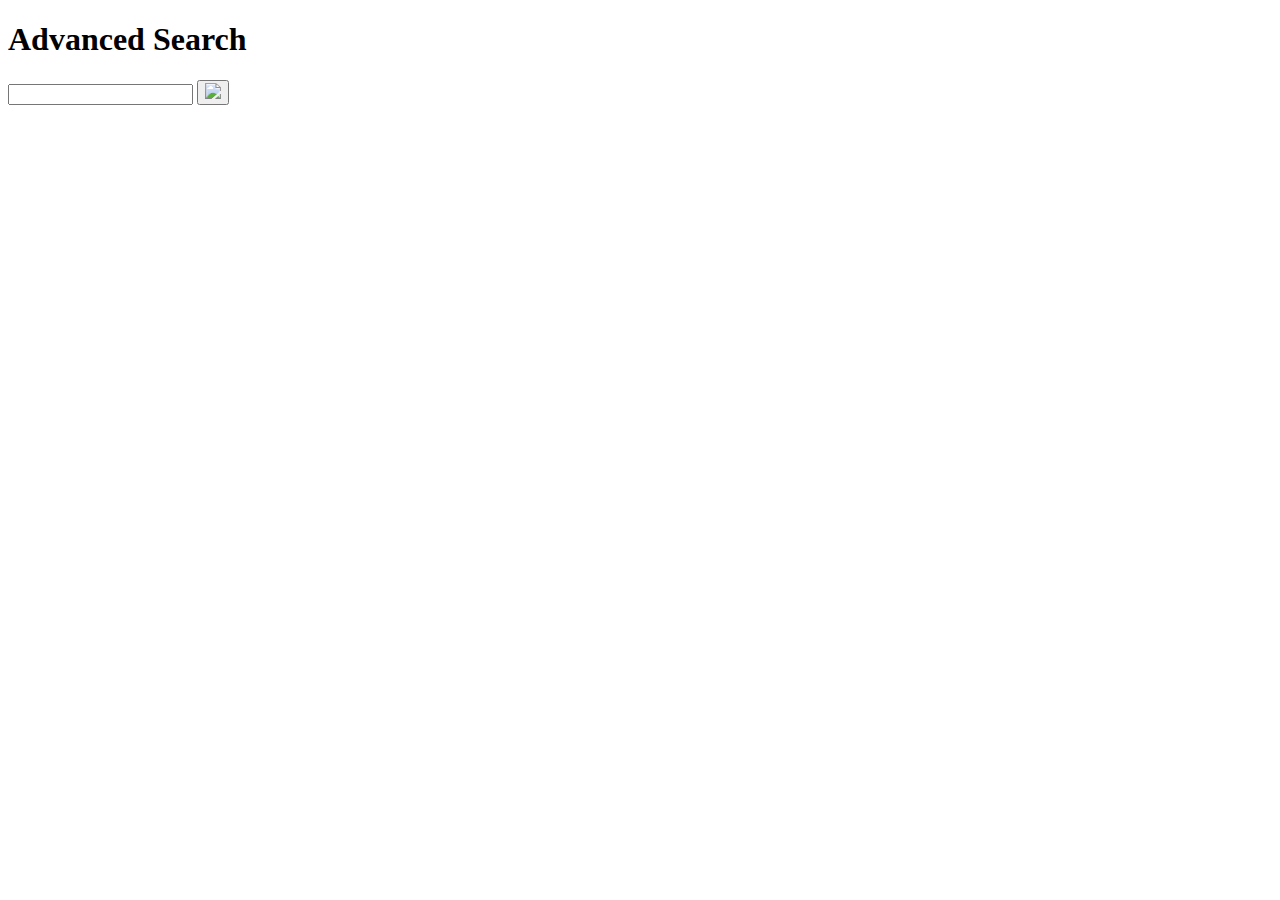
==== advanced.html @ 9266c7ef "first" ====
<!DOCTYPE html>
<html lang="en">
<head>
    <meta charset="UTF-8">
    <meta http-equiv="X-UA-Compatible" content="IE=edge">
    <meta name="viewport" content="width=device-width, initial-scale=1.0">


    <title>Hachan</title>


    <link href="./Web/styles/global.css" rel="stylesheet">
    <link href="./Web/styles/advanced.css" rel="stylesheet">
    <link href="./Web/styles/flag.css" rel="stylesheet">
    <link href="./Web/styles/navbar.css" rel="stylesheet">
</head>
<body>
    <div id="navbar"></div>

    <div id="content">
        <h1 id="label">Advanced Search</h1>

        <div class="searchbar-ctn">
            <input type="text" id="searchbar">
            <button id="search-btn">
                <img src="./Web/content/icon/search.svg">
            </button>
        </div>

        <div id="selected-search-tags-ctn"></div>
        <div id="search-tags-ctn"></div>
    </div>

    <script src="https://ajax.googleapis.com/ajax/libs/jquery/3.6.1/jquery.min.js"></script>
    <script type="module" src="./Web/scripts/Navbar.js"></script>
    <script type="module" src="./Web/scripts/InjectSVG.js"></script>
    <script type="module" src="./Web/scripts/GlobalScript.js"></script>

    <script type="module">
        import CDN                  from "./Scripts/@CDN.js";
        const ImageDatas            = await CDN.AllGalleries();


        const Grouped_Tags = Group_Tags(
            ImageDatas
                .map(Data => Data.tags)
                .flat()
        );


        for (const Grouped_Tag of Grouped_Tags) {
            const { category, tags } = Grouped_Tag;

            const InnerHTML__Search_Tags = `
                <div class="grouped-tags-ctn" id="tag-category-${category}">
                    <h1 id="grouped-tags-label">${category}</h1>

                    <div id="grouped-tags">
                        ${
                            tags
                                .map((tag, index) => {
                                    return `
                                        <h1 class="grouped-tags-tag" id="${category}-${index}">${tag}</h1>
                                    `
                                })
                                .join("")
                        }
                    </div>
                </div>
            `

            document.querySelector("div#content div#search-tags-ctn").innerHTML += InnerHTML__Search_Tags;


            const InnerHTML__Selected_Search_Tags = tags
                .map((tag, index) => {
                    return `
                        <div class="search-tag-btn-ctn hidden-tag" id="tag-${category}-${index}">
                            <button class="remove-tag-btn">
                                <img src="./Web/content/icon/cancel.svg" class="remove-tag-img" id="img-tag-${category}-${index}">
                            </button>
                            <h1>${tag}</h1>
                        </div>
                    `
                })
                .join("")

            document.querySelector("div#content div#selected-search-tags-ctn").innerHTML += InnerHTML__Selected_Search_Tags;
        }


        // Auto fill
        const params = new URLSearchParams(window.location.search);
        const Auto_Fill_Query   = params.get("fill_q");
        const Auto_Fill_Tag     = (params.get("fill_t") || "").split(",");

        if (Auto_Fill_Query !== null) {
            document.querySelector("input#searchbar").value = Auto_Fill_Query;
        }

        if (Auto_Fill_Tag.length >= 1) {
            Array.from(
                document.querySelectorAll("h1.grouped-tags-tag")
            )
                .filter(element => Auto_Fill_Tag.includes(element.innerHTML))
                .forEach(element => {
                    const tag_el = element;

                    const category  = tag_el.id.split("-")[0];
                    const index     = tag_el.id.split("-")[1];

                    document.querySelector(`div#tag-${category}-${index}`).classList.remove("hidden-tag");
                    tag_el.classList.add("selected-tag");
                });

        }

        // Handling adding selected tags
        document.querySelectorAll("h1.grouped-tags-tag").forEach(element => {
            element.addEventListener("click", event => {
                const tag_el = event.target;

                const category  = tag_el.id.split("-")[0];
                const index     = tag_el.id.split("-")[1];

                document.querySelector(`div#tag-${category}-${index}`).classList.remove("hidden-tag");
                tag_el.classList.add("selected-tag");
            });
        });

        // Handling removing selected tags
        document.querySelectorAll("img.remove-tag-img").forEach(element => {
            element.addEventListener("click", event => {
                    const Raw_Id = event.target.id.slice("img-tag-".length);

                    const category  = Raw_Id.split("-")[0];
                    const index     = Raw_Id.split("-")[1];

                    element.parentElement.parentElement.classList.add("hidden-tag");
                    document.querySelector(`h1#${category}-${index}`).classList.remove("selected-tag");
            });
        });

        document.querySelector("button#search-btn").addEventListener("click", Search);
        document.querySelector("input#searchbar").addEventListener("keypress", event => {
            if (event.code === "Enter") {
                Search();
            }
        });

        function Search () {
            const query = document.querySelector("input#searchbar").value;
            const tags  = Array.from(document.querySelectorAll("div.search-tag-btn-ctn h1"))
                .filter(element => {
                    return !element.parentElement.classList.contains("hidden-tag")
                })
                .map(tag_el => tag_el.innerHTML)
                .join(",");

            document.location = `./search.html?query=${query}&tag=${tags}`
            // document.location = `./search.html?query=${query}&tag=${tags}&pages=${Query_Pages}&sortby=${Query_SortBy}`
        }

        function Group_Tags (Tags) {
            const Grouped_Tags = [];

            for (const Tag of Tags) {
                const { category, tag } = Tag;

                if (!Grouped_Tags.find(tag => tag.category === category)) {
                    Grouped_Tags.push({
                        category,
                        tags: [ tag ]
                    });
                } else {
                    Grouped_Tags.find(t => t.category === category).tags.push(tag)
                }
            }

            return Grouped_Tags
                .map(Tag_Data => {
                    const { category, tags } = Tag_Data;

                    return {
                        category,
                        tags: [...new Set(tags).values()]
                            .sort()
                    }
                })
                .sort((a,b) => {
                    return a.tags.length - b.tags.length
                })
        }
    </script>
</body>
</html>
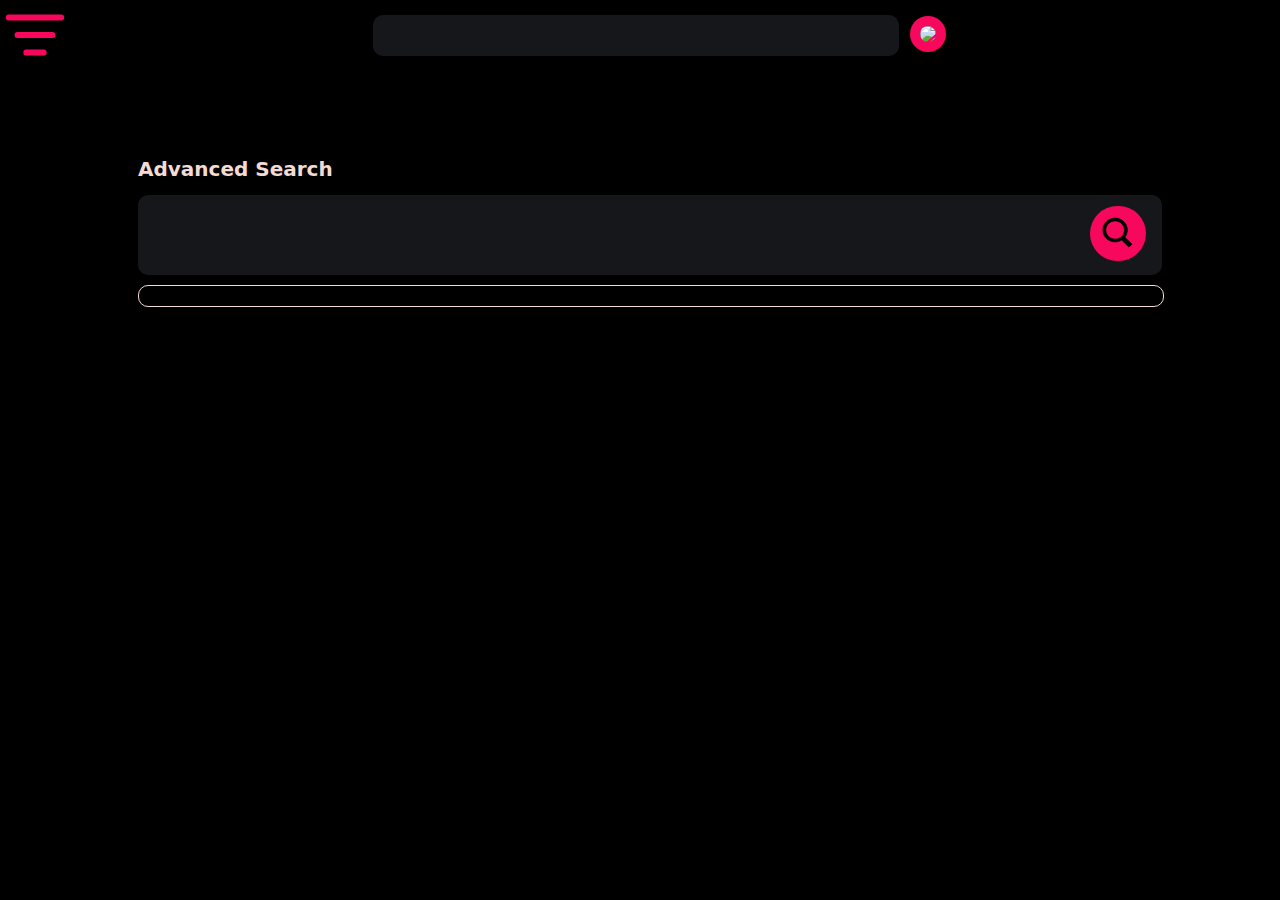
==== commit 0fa20d24: "debug" ====
--- a/advanced.html
+++ b/advanced.html
@@ -9,10 +9,10 @@
     <title>Hachan</title>
 
 
-    <link href="./Web/styles/global.css" rel="stylesheet">
-    <link href="./Web/styles/advanced.css" rel="stylesheet">
-    <link href="./Web/styles/flag.css" rel="stylesheet">
-    <link href="./Web/styles/navbar.css" rel="stylesheet">
+    <link href="./styles/global.css" rel="stylesheet">
+    <link href="./styles/advanced.css" rel="stylesheet">
+    <link href="./styles/flag.css" rel="stylesheet">
+    <link href="./styles/navbar.css" rel="stylesheet">
 </head>
 <body>
     <div id="navbar"></div>
@@ -23,7 +23,7 @@
         <div class="searchbar-ctn">
             <input type="text" id="searchbar">
             <button id="search-btn">
-                <img src="./Web/content/icon/search.svg">
+                <img src="./content/icon/search.svg">
             </button>
         </div>
 
@@ -32,9 +32,9 @@
     </div>
 
     <script src="https://ajax.googleapis.com/ajax/libs/jquery/3.6.1/jquery.min.js"></script>
-    <script type="module" src="./Web/scripts/Navbar.js"></script>
-    <script type="module" src="./Web/scripts/InjectSVG.js"></script>
-    <script type="module" src="./Web/scripts/GlobalScript.js"></script>
+    <script type="module" src="./scripts/Navbar.js"></script>
+    <script type="module" src="./scripts/InjectSVG.js"></script>
+    <script type="module" src="./scripts/GlobalScript.js"></script>
 
     <script type="module">
         import CDN                  from "./Scripts/@CDN.js";
--- a/styles/global.css
+++ b/styles/global.css
@@ -0,0 +1,72 @@
+@import url('https://fonts.googleapis.com/css2?family=Nunito+Sans:wght@200;300;400;600;700;800;900&display=swap');
+@import url('https://fonts.googleapis.com/css2?family=Heebo:wght@100;200;300;400;500;600;700;800;900&display=swap');
+
+
+h1      { word-wrap: break-word; }
+a       { text-decoration: none; }
+
+body:first-of-type { 
+    background-color: rgb(var(--black)); 
+}
+
+body:first-of-type, html:first-of-type {
+    margin: 0;
+
+    height: 100%;
+}
+
+
+body > * > body, body > * > html {
+    height: 0;
+    width: 0;
+    background-color: transparent;
+}
+
+
+.icon-btn-container {
+    display: inline-flex;
+    flex-direction: row;
+    align-items: center;
+    justify-content: center;
+
+    border: none;
+    cursor: pointer;
+}
+
+.icon-btn-container img.icon-btn-icon {
+    background-color: transparent;
+    margin-right: 10px;
+}
+
+span.de-highlight {
+    color: grey !important;
+}
+
+.clickable {
+    cursor: pointer;
+}
+
+:root {
+    --plain-white: 255, 255, 255;
+    --white: 240, 233, 210;
+    --white-dense: 243, 219, 212;
+
+    --gray: 46, 43, 43;
+
+    --black: 0, 0, 0;
+    --black-dense: 36, 38, 44;
+    --black-denser: 22, 23, 26;
+    --red: 194, 30, 50;
+    --purple: 137, 17, 119;
+    --green: 75, 177, 151;
+    --pink: 248, 8, 92;
+    --yellow: 248, 194, 103;
+
+    --default-font: Noto Sans,sans-serif;
+    --title-font: Nunito Sans, sans-serif;
+    --button-font: Heebo, sans-serif;
+}
+
+parsererror {
+    display: none !important;
+}--- a/styles/advanced.css
+++ b/styles/advanced.css
@@ -0,0 +1,277 @@
+div#content {
+    width: 80%;
+    margin-left: 10%;
+
+    padding: 10px;
+    border-radius: 10px;
+
+    margin-bottom: 10%;
+    margin-top: 5%;
+}
+
+div#content h1#label {
+    color: rgb(var(--white-dense));
+    font-family: system-ui, -apple-system, BlinkMacSystemFont, 'Segoe UI', Roboto, Oxygen, Ubuntu, Cantarell, 'Open Sans', 'Helvetica Neue', sans-serif;
+    font-size: 20px;
+}
+
+div#content .searchbar-ctn {
+    background-color: rgb(var(--black-denser));
+    width: calc(100% - 20px);
+
+    border-radius: 10px;
+    padding: 10px;
+
+    display: flex;
+    flex-direction: row;
+}
+
+div#content .searchbar-ctn input {
+    width: calc(100% - 20px);
+
+    outline: none;
+    border: none;
+
+    background-color: rgb(var(--black-denser));
+    color: rgb(var(--red));
+
+    font-family: monospace;
+    font-size: 20px;
+
+    border-radius: 10px;
+    padding: 10px;
+}
+
+div#content .searchbar-ctn button {
+    cursor: pointer;
+    background-color: transparent;
+    border: none;
+
+    width: 5%;
+    margin-right: 20px;
+}
+
+div#content .searchbar-ctn button img {
+    background-color: rgb(var(--pink));
+    border-radius: 50%;
+
+    padding: 10px;
+
+    max-width: 100%;
+}
+
+div#content div#selected-search-tags-ctn {
+    padding: 10px;
+    border-radius: 10px;
+
+    margin-top: 10px;
+    margin-bottom: 20px;
+
+    width: calc(100% - 20px);
+
+    display: flex;
+    flex-direction: row;
+
+    border: solid;
+    border-color: rgb(var(--white-dense));
+    border-width: 1px;
+}
+
+div#content div#selected-search-tags-ctn .search-tag-btn-ctn {
+    background-color: rgb(var(--black-dense));
+
+    padding: 5px;
+    border-radius: 10px;
+
+    display: flex;
+    flex-direction: row;
+    align-items: center;
+    justify-content: center;
+
+    margin: 5px;
+}
+
+div#content div#selected-search-tags-ctn .search-tag-btn-ctn button {
+    background-color: transparent;
+    border: none;
+
+    display: flex;
+    align-items: center;
+    justify-content: center;
+
+    cursor: pointer;
+}
+
+div#content div#selected-search-tags-ctn .search-tag-btn-ctn button img {
+    max-width: 80%;
+}
+
+div#content div#selected-search-tags-ctn .search-tag-btn-ctn h1 {
+    color: rgb(var(--white-dense));
+    font-size: 20px;
+    font-family: sans-serif;
+
+    margin: 0;
+    flex: 1;
+}
+
+div#content div#search-tags-ctn {
+    display: flex;
+
+    flex-direction: column;
+    align-items: center;
+    justify-content: center;
+}
+
+div#content div#search-tags-ctn div.grouped-tags-ctn {
+    margin-bottom: 5%;
+
+    width: calc(100% - 45px);
+}
+
+div#content div#search-tags-ctn div.grouped-tags-ctn h1#grouped-tags-label {
+    text-align: center;
+
+    color: rgb(var(--white));
+
+    font-size: 40px;
+    font-family: system-ui, -apple-system, BlinkMacSystemFont, 'Segoe UI', Roboto, Oxygen, Ubuntu, Cantarell, 'Open Sans', 'Helvetica Neue', sans-serif;
+
+    text-transform: capitalize;
+    margin: 0px;
+    margin-bottom: 10px;
+}
+
+div#content div#search-tags-ctn div.grouped-tags-ctn div#grouped-tags {
+    background-color: rgb(var(--black-denser));
+    max-height: 50vh;
+    overflow-y: scroll;
+
+    padding: 20px 10px 20px 10px;
+    border-radius: 10px;
+
+    display: grid;
+    grid-template-columns: auto auto auto auto auto;
+    column-gap: 10px;
+    row-gap: 5px;
+}
+
+div#content div#search-tags-ctn div.grouped-tags-ctn div#grouped-tags::-webkit-scrollbar {
+    width: 5px;
+}
+
+div#content div#search-tags-ctn div.grouped-tags-ctn div#grouped-tags::-webkit-scrollbar-track {
+    background-color: rgb(var(--black));
+}
+
+div#content div#search-tags-ctn div.grouped-tags-ctn div#grouped-tags::-webkit-scrollbar-thumb {
+    background-color: rgb(var(--pink));
+    border-radius: 10px;
+}
+
+div#content div#search-tags-ctn div.grouped-tags-ctn div#grouped-tags h1 {
+    cursor: pointer;
+
+    color: rgb(var(--black-dense));
+    background-color: rgb(var(--white-dense));
+
+    border-radius: 5px;
+    padding: 3px;
+
+    font-size: 20px;
+    font-family: monospace;
+
+    margin: 0;
+}
+
+div#content div#selected-search-tags-ctn .hidden-tag {
+    display: none !important;
+}
+
+div#content div#search-tags-ctn div.grouped-tags-ctn div#grouped-tags h1.selected-tag {
+    display: none !important;
+}
+
+
+@media only screen and (max-width: 900px) {
+    div#links-ctn a.link img {
+        height: 20px;
+    }
+
+    div#links-ctn a.link h1 {
+        font-size: 15px;
+    }
+}
+
+@media only screen and (max-width: 800px) {
+    div#links-ctn {
+        display: grid;
+        grid-template-columns: 31% 31% 31%;
+        gap: 5px;
+    }
+
+    div#links-ctn a.link img {
+        height: 30px;
+    }
+
+    div#links-ctn a.link h1 {
+        font-size: 25px;
+    }
+
+    div#content div#search-tags-ctn div.grouped-tags-ctn div#grouped-tags {
+        grid-template-columns: auto auto
+    }
+
+    div#content div#search-tags-ctn div.grouped-tags-ctn div#grouped-tags h1 {
+        font-size: 20px;
+    }
+
+    div#content {
+        width: calc(98% - 20px);
+        margin-left: 1%;
+        margin-right: 1%;
+    }
+
+    div#content h1#label {
+        font-size: 40px;
+    }
+
+    div#content .searchbar-ctn button {
+        width: 10%;
+    }
+
+    div#content div#links-ctn a.link {
+        font-size: 25px;
+    }
+
+    div#content h1#label {
+        font-size: 40px;
+    }
+
+    div#content .searchbar-ctn button {
+        width: 10%;
+    }
+}
+
+@media only screen and (max-width: 500px) {
+    div#links-ctn a.link img {
+        height: 30px;
+    }
+
+    div#links-ctn a.link h1 {
+        font-size: 25px;
+    }
+
+    div#content {
+        width: calc(100% - 20px);
+        margin-left: 0%;
+        margin-right: 0%;
+        margin-top: 0%;
+
+        border-radius: 0px;
+    }
+
+    div#content .searchbar-ctn button {
+        width: 15%;
+    }
+}--- a/styles/flag.css
+++ b/styles/flag.css
@@ -0,0 +1,406 @@
+.g_flag {
+    background: url('../content/flags_sprite.png') no-repeat;
+    height: 17px;
+    width: 23px;
+    float: left;
+}
+
+.g_flag.flag-ad {
+    background-position: -4px -3px
+}
+
+.g_flag.flag-ae {
+    background-position: -37px -3px
+}
+
+.g_flag.flag-ag {
+    background-position: -4px -24px
+}
+
+.g_flag.flag-am {
+    background-position: -37px -24px
+}
+
+.g_flag.flag-ar {
+    background-position: -4px -45px
+}
+
+.g_flag.flag-at {
+    background-position: -37px -45px
+}
+
+.g_flag.flag-au {
+    background-position: -4px -66px
+}
+
+.g_flag.flag-be {
+    background-position: -37px -66px
+}
+
+.g_flag.flag-bf {
+    background-position: -4px -87px
+}
+
+.g_flag.flag-bg {
+    background-position: -37px -87px
+}
+
+.g_flag.flag-bo {
+    background-position: -4px -108px
+}
+
+.g_flag.flag-br {
+    background-position: -37px -108px
+}
+
+.g_flag.flag-ca {
+    background-position: -4px -129px
+}
+
+.g_flag.flag-cd {
+    background-position: -37px -129px
+}
+
+.g_flag.flag-cg {
+    background-position: -4px -150px
+}
+
+.g_flag.flag-ch {
+    background-position: -37px -150px
+}
+
+.g_flag.flag-cl {
+    background-position: -4px -171px
+}
+
+.g_flag.flag-cm {
+    background-position: -37px -171px
+}
+
+.g_flag.flag-cn {
+    background-position: -4px -192px
+}
+
+.g_flag.flag-co {
+    background-position: -37px -192px
+}
+
+.g_flag.flag-cz {
+    background-position: -4px -213px
+}
+
+.g_flag.flag-de {
+    background-position: -37px -213px
+}
+
+.g_flag.flag-dj {
+    background-position: -4px -234px
+}
+
+.g_flag.flag-dk {
+    background-position: -37px -234px
+}
+
+.g_flag.flag-dz {
+    background-position: -4px -255px
+}
+
+.g_flag.flag-ee {
+    background-position: -37px -255px
+}
+
+.g_flag.flag-eg {
+    background-position: -4px -276px
+}
+
+.g_flag.flag-es {
+    background-position: -37px -276px
+}
+
+.g_flag.flag-fl {
+    background-position: -4px -297px
+}
+
+.g_flag.flag-fr {
+    background-position: -37px -297px
+}
+
+.g_flag.flag-ga {
+    background-position: -4px -318px
+}
+
+.g_flag.flag-gb {
+    background-position: -37px -318px
+}
+
+.g_flag.flag-gm {
+    background-position: -4px -339px
+}
+
+.g_flag.flag-gt {
+    background-position: -37px -339px
+}
+
+.g_flag.flag-hn {
+    background-position: -4px -360px
+}
+
+.g_flag.flag-ht {
+    background-position: -37px -360px
+}
+
+.g_flag.flag-hu {
+    background-position: -4px -381px
+}
+
+.g_flag.flag-id {
+    background-position: -37px -381px
+}
+
+.g_flag.flag-ie {
+    background-position: -4px -402px
+}
+
+.g_flag.flag-il {
+    background-position: -37px -402px
+}
+
+.g_flag.flag-in {
+    background-position: -4px -423px
+}
+
+.g_flag.flag-iq {
+    background-position: -37px -423px
+}
+
+.g_flag.flag-ir {
+    background-position: -4px -444px
+}
+
+.g_flag.flag-it {
+    background-position: -37px -444px
+}
+
+.g_flag.flag-jm {
+    background-position: -4px -465px
+}
+
+.g_flag.flag-jo {
+    background-position: -37px -465px
+}
+
+.g_flag.flag-jp {
+    background-position: -4px -486px
+}
+
+.g_flag.flag-kg {
+    background-position: -37px -486px
+}
+
+.g_flag.flag-kn {
+    background-position: -4px -507px
+}
+
+.g_flag.flag-kp {
+    background-position: -37px -507px
+}
+
+.g_flag.flag-kr {
+    background-position: -4px -528px
+}
+
+.g_flag.flag-kw {
+    background-position: -37px -528px
+}
+
+.g_flag.flag-kz {
+    background-position: -4px -549px
+}
+
+.g_flag.flag-la {
+    background-position: -37px -549px
+}
+
+.g_flag.flag-lb {
+    background-position: -4px -570px
+}
+
+.g_flag.flag-lc {
+    background-position: -37px -570px
+}
+
+.g_flag.flag-ls {
+    background-position: -4px -591px
+}
+
+.g_flag.flag-lu {
+    background-position: -37px -591px
+}
+
+.g_flag.flag-lv {
+    background-position: -4px -612px
+}
+
+.g_flag.flag-mg {
+    background-position: -37px -612px
+}
+
+.g_flag.flag-mk {
+    background-position: -4px -633px
+}
+
+.g_flag.flag-ml {
+    background-position: -37px -633px
+}
+
+.g_flag.flag-mm {
+    background-position: -4px -654px
+}
+
+.g_flag.flag-mt {
+    background-position: -37px -654px
+}
+
+.g_flag.flag-mx {
+    background-position: -4px -675px
+}
+
+.g_flag.flag-na {
+    background-position: -37px -675px
+}
+
+.g_flag.flag-ne {
+    background-position: -4px -696px
+}
+
+.g_flag.flag-ng {
+    background-position: -37px -696px
+}
+
+.g_flag.flag-ni {
+    background-position: -4px -717px
+}
+
+.g_flag.flag-nl {
+    background-position: -37px -717px
+}
+
+.g_flag.flag-no {
+    background-position: -4px -738px
+}
+
+.g_flag.flag-om {
+    background-position: -37px -738px
+}
+
+.g_flag.flag-pa {
+    background-position: -4px -759px
+}
+
+.g_flag.flag-pe {
+    background-position: -37px -759px
+}
+
+.g_flag.flag-pg {
+    background-position: -4px -780px
+}
+
+.g_flag.flag-pk {
+    background-position: -37px -780px
+}
+
+.g_flag.flag-pl {
+    background-position: -4px -801px
+}
+
+.g_flag.flag-pt {
+    background-position: -37px -801px
+}
+
+.g_flag.flag-py {
+    background-position: -4px -822px
+}
+
+.g_flag.flag-qa {
+    background-position: -37px -822px
+}
+
+.g_flag.flag-ro {
+    background-position: -4px -843px
+}
+
+.g_flag.flag-ru {
+    background-position: -37px -843px
+}
+
+.g_flag.flag-rw {
+    background-position: -4px -864px
+}
+
+.g_flag.flag-sa {
+    background-position: -37px -864px
+}
+
+.g_flag.flag-se {
+    background-position: -4px -885px
+}
+
+.g_flag.flag-sg {
+    background-position: -37px -885px
+}
+
+.g_flag.flag-sl {
+    background-position: -4px -906px
+}
+
+.g_flag.flag-sn {
+    background-position: -37px -906px
+}
+
+.g_flag.flag-so {
+    background-position: -4px -927px
+}
+
+.g_flag.flag-sv {
+    background-position: -37px -927px
+}
+
+.g_flag.flag-td {
+    background-position: -4px -948px
+}
+
+.g_flag.flag-tj {
+    background-position: -37px -948px
+}
+
+.g_flag.flag-tl {
+    background-position: -4px -969px
+}
+
+.g_flag.flag-tr {
+    background-position: -37px -969px
+}
+
+.g_flag.flag-tz {
+    background-position: -4px -990px
+}
+
+.g_flag.flag-ua {
+    background-position: -37px -990px
+}
+
+.g_flag.flag-us {
+    background-position: -4px -1011px
+}
+
+.g_flag.flag-ve {
+    background-position: -37px -1011px
+}
+
+.g_flag.flag-vn {
+    background-position: -4px -1032px
+}
+
+.g_flag.flag-ye {
+    background-position: -37px -1032px
+}--- a/styles/navbar.css
+++ b/styles/navbar.css
@@ -0,0 +1,244 @@
+div#navbar {
+    width: 100%;
+    margin-bottom: 3%;    
+}
+
+div#navbar {
+    display: flex;
+    flex-direction: column;
+    align-items: flex-start;
+    justify-content: flex-start;
+
+    position: relative;
+}
+
+div#navbar .always-in-view {
+    display: flex;
+    flex-direction: row;
+    align-items: center;
+    justify-content: flex-start;
+
+    width: 100%;
+}
+
+div#navbar .always-in-view svg {
+    height: 70px;
+    width: 70px;
+    z-index: 999999999999999;
+    position: relative;
+}
+
+div#navbar .always-in-view svg path {
+    stroke: rgb(var(--pink));
+}
+
+div#navbar .always-in-view .searchbar-ctn {
+    display: flex;
+    flex-direction: column;
+    align-items: center;
+    justify-content: center;
+
+    flex: 1;
+}
+
+div#navbar .always-in-view .searchbar-ctn .searchbar {
+    width: 50%;
+
+    margin-left: auto;
+    margin-right: auto;
+
+    border-radius: 10px;
+
+    display: flex;
+    flex-direction: row;
+}
+
+div#navbar .always-in-view .searchbar-ctn .searchbar input {
+    width: 90%;
+
+    outline: none;
+    border: none;
+
+    background-color: rgb(var(--black-denser));
+    color: rgb(var(--red));
+
+    font-family: var(--title-font);
+    font-size: 20px;
+    font-weight: 300;
+
+    padding: 5px;
+    border-radius: 10px;
+}
+
+div#navbar .always-in-view .searchbar-ctn .searchbar button {
+    cursor: pointer;
+    background-color: transparent;
+    border: none;
+
+    width: 10%;
+    margin-right: 20px;
+}
+
+div#navbar .always-in-view .searchbar-ctn .searchbar button img {
+    background-color: rgb(var(--pink));
+    border-radius: 50%;
+
+    padding: 10px;
+    
+    max-width: 50%;
+}
+
+div#navbar.open {
+    background-color: rgb(var(--black));
+    z-index: 9999999999999999999;
+}
+
+div#navbar div.nav-content div#nav-content.loading-content {
+    display: none;
+}
+
+div#navbar div.nav-content div#nav-content {
+    background-color: rgb(var(--black));
+    position: absolute;
+
+    top: 0px;
+
+    display: flex;
+    flex-direction: column-reverse;
+    align-items: flex-start;
+    justify-content: flex-end;
+
+    height: 100vh;
+    padding-right: 20px;
+
+    transition: 1s;
+    border-width: 0px 2px 0px 0px;
+    border-style: solid;
+}
+
+div#navbar div.nav-content div#nav-content:hover {
+    border-color: rgb(var(--pink));
+}
+
+div#navbar div.nav-content div#nav-content #links-ctn {
+    margin-top: 75px;
+
+    display: grid;
+    grid-template-columns: auto;
+    row-gap: 10px;
+    
+    width: 100%;
+    padding-left: 20px;
+}
+
+div#navbar div.nav-content div#nav-content #links-ctn a.link {
+    display: flex;
+    flex-direction: row;
+    align-items: center;
+    justify-content: flex-start;
+
+    padding: 10px;
+    transition: 0.5s;
+    border-radius: 15px 0px 0px 15px;
+}
+
+div#navbar div.nav-content div#nav-content #links-ctn a.link:hover {
+    background-color: rgb(var(--pink));
+}
+
+div#navbar div.nav-content div#nav-content #links-ctn a.link svg {
+    height: 40px;
+    width: 40px;
+    margin-right: 10px;
+}
+
+div#navbar div.nav-content div#nav-content #links-ctn a.link:hover svg.fill {
+    fill: rgb(var(--black));
+}
+
+div#navbar div.nav-content div#nav-content #links-ctn a.link:hover svg path {
+    stroke: rgb(var(--black));
+}
+
+div#navbar div.nav-content div#nav-content #links-ctn a.link svg.fill {
+    fill: rgb(var(--pink));
+}
+
+div#navbar div.nav-content div#nav-content #links-ctn a.link svg path {
+    stroke: rgb(var(--pink));
+}
+
+div#navbar div.nav-content div#nav-content #links-ctn a.link h1 {
+    color: rgb(var(--white-dense));
+
+    margin: 0;
+    font-size: 30px;
+    font-family: var(--button-font);
+    font-weight: 300;
+}
+
+div#navbar div.nav-content div#nav-content #links-ctn a.link:hover h1 {
+    color: rgb(var(--black));
+}
+
+.open-nav {
+    animation-name: Open-Nav;
+    animation-duration: 1s;
+    left: 0%;
+}
+
+.close-nav {
+    animation-name: Close-Nav;
+    animation-duration: 1s;
+    left: -50%;
+    display: none;
+}
+
+@keyframes Open-Nav {
+    from {
+        left: -50%;
+    }
+
+    to {
+        left: 0%;
+    }
+}
+
+@keyframes Close-Nav {
+    from {
+        left: 0%;
+    }
+
+    to {
+        left: -50%;
+        display: none;
+    }
+}
+
+
+
+@media only screen and (max-width: 800px) {
+    div#navbar .always-in-view .searchbar-ctn .searchbar {
+        width: 70%;
+    }
+
+    div#navbar .always-in-view .searchbar-ctn .searchbar button {
+        width: 30%;
+    }
+    
+    div#navbar .always-in-view .searchbar-ctn .searchbar button img {
+        max-width: 50%;
+    }
+}
+
+@media only screen and (max-width: 700px) {
+    div#navbar .always-in-view .searchbar-ctn .searchbar {
+        width: 80%;
+    }
+}
+
+@media only screen and (max-width: 500px) {
+    div#navbar .always-in-view .searchbar-ctn .searchbar {
+        width: 100%;
+    }
+}